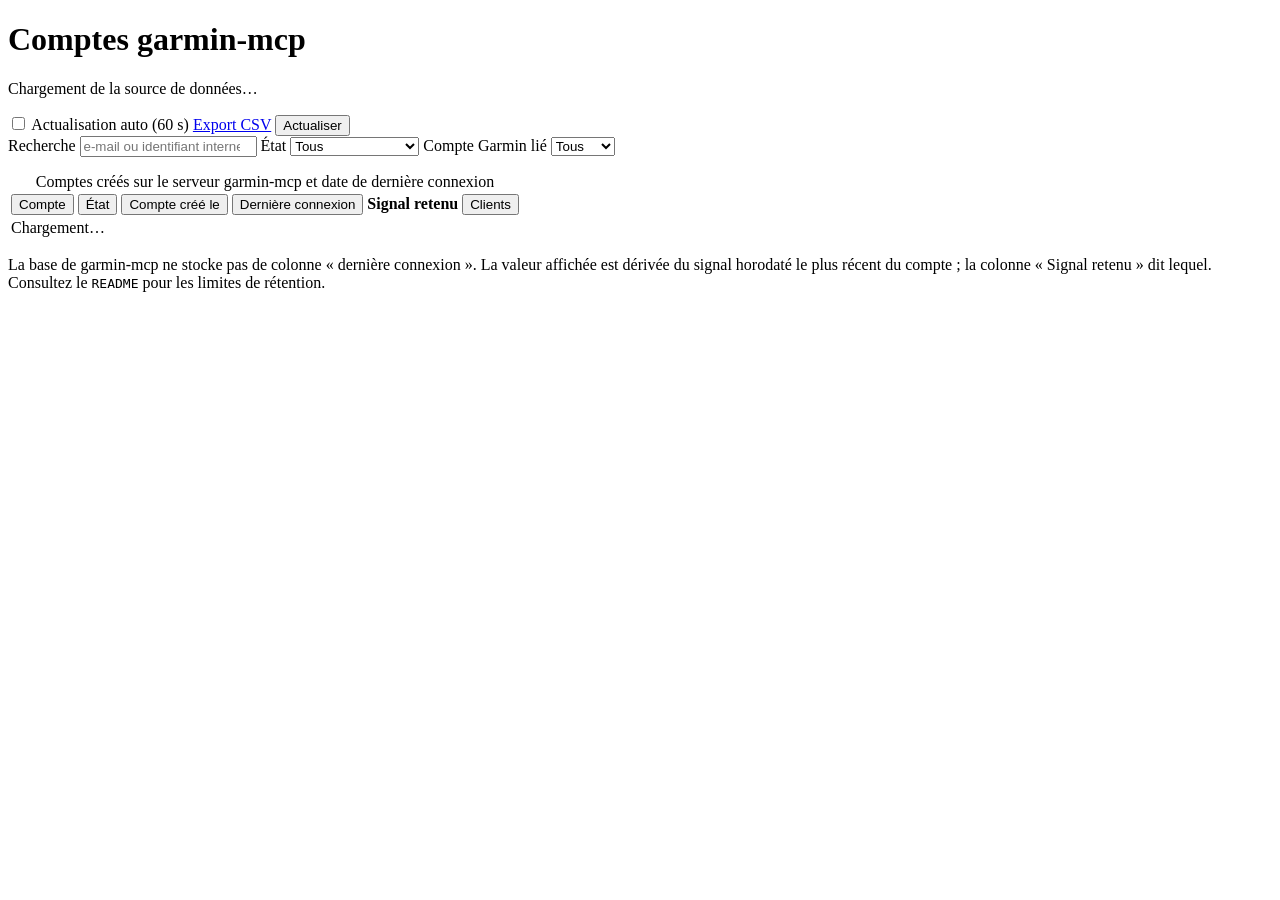
==== app/static/index.html @ e6a7aaff "Interface web des comptes garmin-mcp et de leur dernière connexion Le serveur garmin-mcp (tamcore/ga" ====
<!doctype html>
<html lang="fr">
  <head>
    <meta charset="utf-8" />
    <meta name="viewport" content="width=device-width, initial-scale=1" />
    <meta name="robots" content="noindex, nofollow" />
    <title>garmin-mcp — comptes et dernière connexion</title>
    <link rel="stylesheet" href="/static/style.css" />
    <link
      rel="icon"
      href="data:image/svg+xml,%3Csvg xmlns='http://www.w3.org/2000/svg' viewBox='0 0 32 32'%3E%3Ccircle cx='16' cy='16' r='13' fill='none' stroke='%232f6f4e' stroke-width='4'/%3E%3Cpath d='M16 8v9l6 3' fill='none' stroke='%232f6f4e' stroke-width='3' stroke-linecap='round'/%3E%3C/svg%3E"
    />
  </head>
  <body>
    <header class="topbar">
      <div class="topbar__identity">
        <h1 id="page-title">Comptes garmin-mcp</h1>
        <p class="topbar__source" id="source-line">Chargement de la source de données…</p>
      </div>
      <div class="topbar__actions">
        <label class="switch">
          <input type="checkbox" id="auto-refresh" />
          <span>Actualisation auto (60 s)</span>
        </label>
        <a class="button" id="export-csv" href="/api/accounts.csv">Export CSV</a>
        <button class="button button--primary" id="refresh" type="button">Actualiser</button>
      </div>
    </header>

    <p class="banner" id="banner" hidden></p>

    <section class="tiles" id="tiles" aria-label="Indicateurs"></section>

    <section class="filters" aria-label="Filtres">
      <label class="field">
        <span>Recherche</span>
        <input
          type="search"
          id="search"
          placeholder="e-mail ou identifiant interne"
          autocomplete="off"
        />
      </label>
      <label class="field">
        <span>État</span>
        <select id="status">
          <option value="">Tous</option>
          <option value="actif">Actifs</option>
          <option value="inactif">Inactifs</option>
          <option value="dormant">Dormants</option>
          <option value="jamais_connecte">Jamais connectés</option>
        </select>
      </label>
      <label class="field">
        <span>Compte Garmin lié</span>
        <select id="linked">
          <option value="">Tous</option>
          <option value="oui">Lié</option>
          <option value="non">Non lié</option>
        </select>
      </label>
      <p class="filters__count" id="result-count"></p>
    </section>

    <main>
      <table class="accounts" id="accounts">
        <caption class="sr-only">
          Comptes créés sur le serveur garmin-mcp et date de dernière connexion
        </caption>
        <thead>
          <tr>
            <th scope="col"><button type="button" data-sort="email">Compte</button></th>
            <th scope="col"><button type="button" data-sort="status">État</button></th>
            <th scope="col"><button type="button" data-sort="created_at">Compte créé le</button></th>
            <th scope="col">
              <button type="button" data-sort="last_seen_at" aria-sort="descending">
                Dernière connexion
              </button>
            </th>
            <th scope="col">Signal retenu</th>
            <th scope="col">
              <button type="button" data-sort="clients_authorized">Clients</button>
            </th>
          </tr>
        </thead>
        <tbody id="rows">
          <tr class="empty">
            <td colspan="6">Chargement…</td>
          </tr>
        </tbody>
      </table>
    </main>

    <dialog id="detail">
      <article id="detail-body"></article>
      <form method="dialog" class="detail__close">
        <button class="button" value="close">Fermer</button>
      </form>
    </dialog>

    <footer class="footnote">
      <p>
        La base de garmin-mcp ne stocke pas de colonne « dernière connexion ». La valeur affichée
        est dérivée du signal horodaté le plus récent du compte ; la colonne « Signal retenu » dit
        lequel. Consultez le <code>README</code> pour les limites de rétention.
      </p>
    </footer>

    <script src="/static/app.js" defer></script>
  </body>
</html>
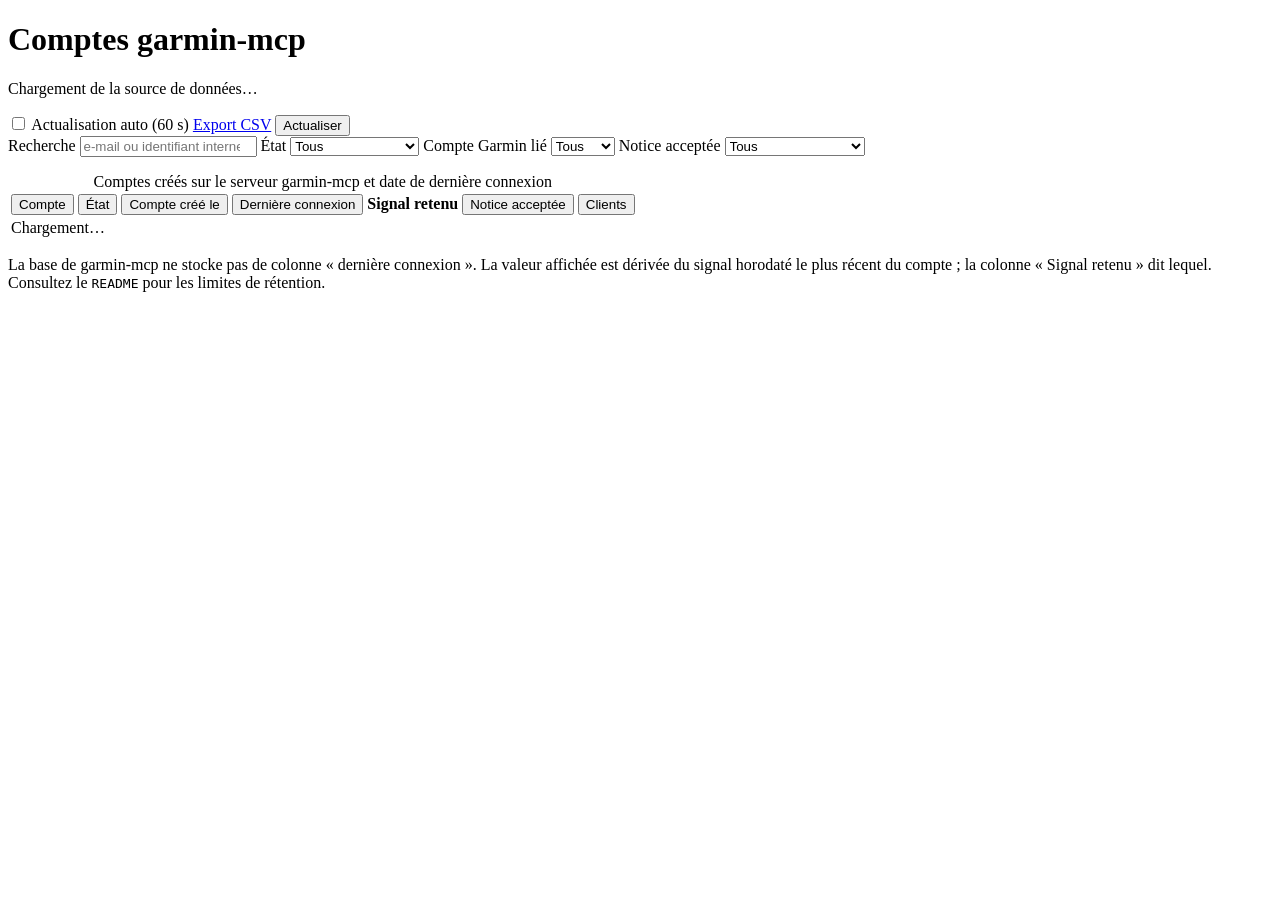
==== commit f28cd2ff: "Demander et enregistrer le consentement a la notice de confidentialite La page qui conclut le login " ====
--- a/app/static/index.html
+++ b/app/static/index.html
@@ -59,6 +59,14 @@
           <option value="non">Non lié</option>
         </select>
       </label>
+      <label class="field">
+        <span>Notice acceptée</span>
+        <select id="consent">
+          <option value="">Tous</option>
+          <option value="oui">Acceptée</option>
+          <option value="non">Sans consentement</option>
+        </select>
+      </label>
       <p class="filters__count" id="result-count"></p>
     </section>
 
@@ -79,13 +87,16 @@
             </th>
             <th scope="col">Signal retenu</th>
             <th scope="col">
+              <button type="button" data-sort="privacy_accepted_at">Notice acceptée</button>
+            </th>
+            <th scope="col">
               <button type="button" data-sort="clients_authorized">Clients</button>
             </th>
           </tr>
         </thead>
         <tbody id="rows">
           <tr class="empty">
-            <td colspan="6">Chargement…</td>
+            <td colspan="7">Chargement…</td>
           </tr>
         </tbody>
       </table>
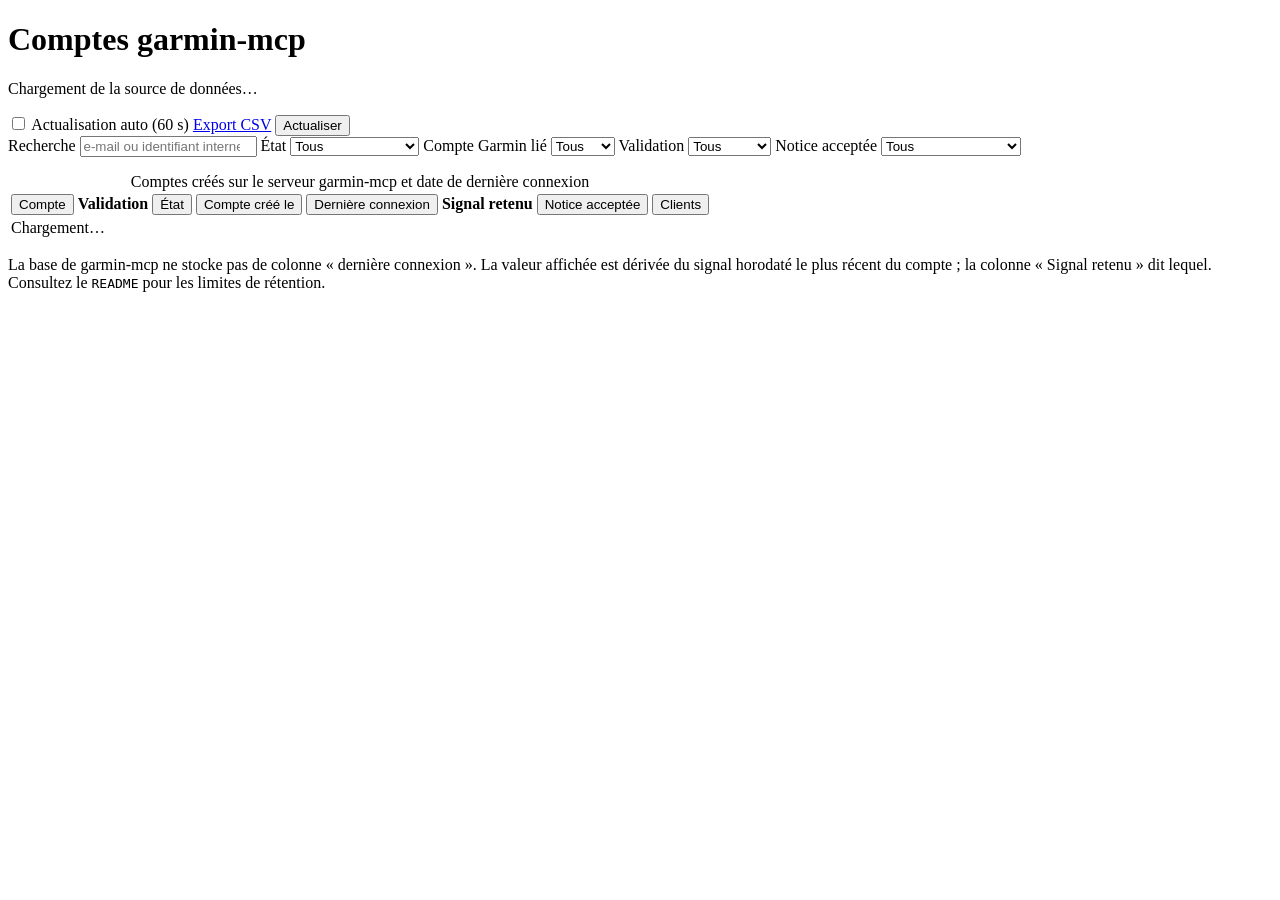
==== commit e5b702ca: "Retenir un nouveau compte jusqu'a sa validation dans l'interface Un compte cree par un login Garmin " ====
--- a/app/static/index.html
+++ b/app/static/index.html
@@ -60,6 +60,15 @@
         </select>
       </label>
       <label class="field">
+        <span>Validation</span>
+        <select id="approval">
+          <option value="">Tous</option>
+          <option value="pending">En attente</option>
+          <option value="approved">Validés</option>
+          <option value="blocked">Bloqués</option>
+        </select>
+      </label>
+      <label class="field">
         <span>Notice acceptée</span>
         <select id="consent">
           <option value="">Tous</option>
@@ -78,6 +87,7 @@
         <thead>
           <tr>
             <th scope="col"><button type="button" data-sort="email">Compte</button></th>
+            <th scope="col">Validation</th>
             <th scope="col"><button type="button" data-sort="status">État</button></th>
             <th scope="col"><button type="button" data-sort="created_at">Compte créé le</button></th>
             <th scope="col">
@@ -96,7 +106,7 @@
         </thead>
         <tbody id="rows">
           <tr class="empty">
-            <td colspan="7">Chargement…</td>
+            <td colspan="8">Chargement…</td>
           </tr>
         </tbody>
       </table>
